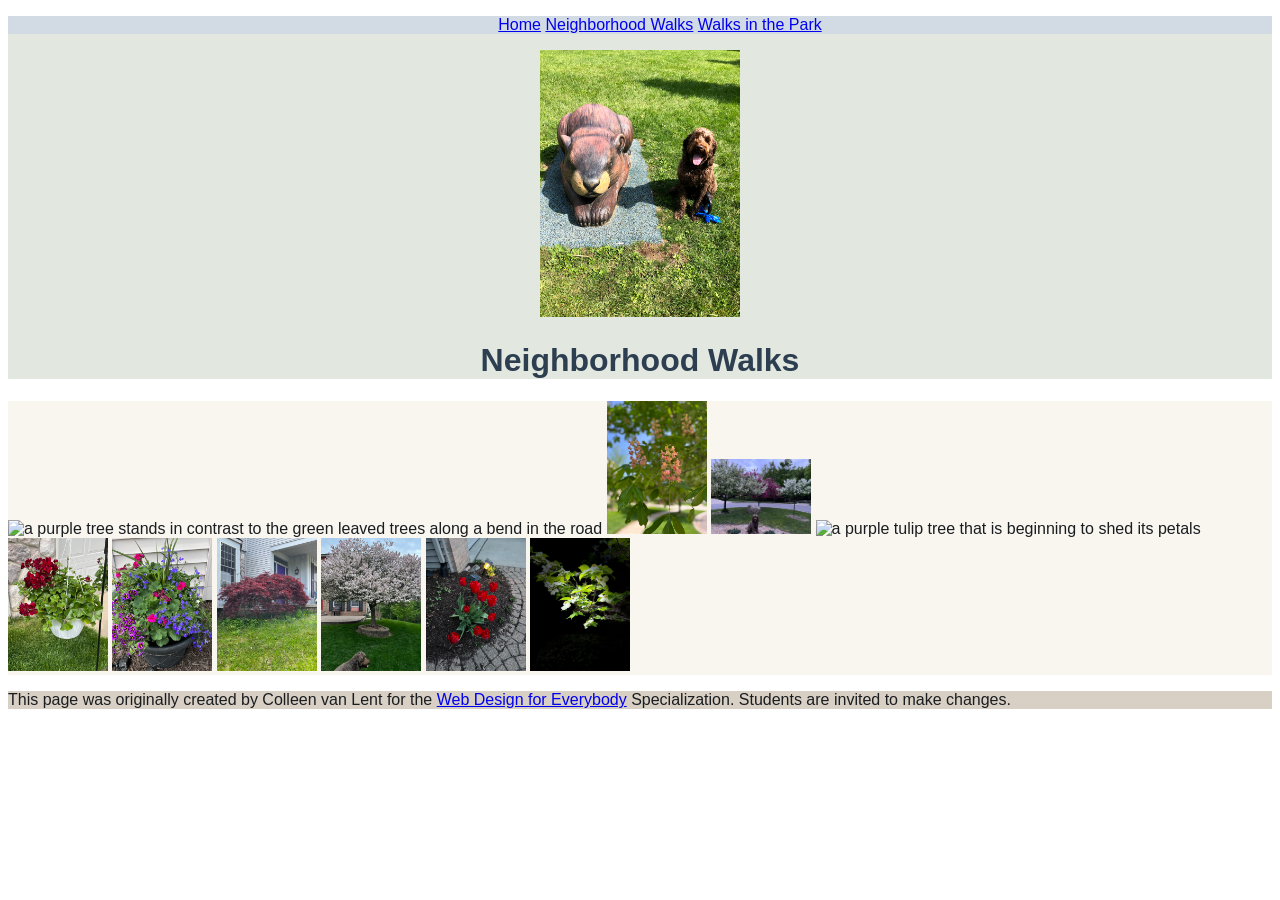
==== neighborhood.html @ ac153bf0 "Initial commit" ====
<!DOCTYPE html>
<html lang="en">

<head>
  <meta charset="utf-8">
  <meta name="viewport" content="width=device-width">
  <title>Neighborhood Walk</title>
  <!-- Added link to the CSS file -->
   <link rel="stylesheet" href="css/style.css">
</head>

<body>
  <header>
    <nav>
      <ul>
        <li><a href="index.html">Home</a></li>
        <li><a href="neighborhood.html">Neighborhood Walks</a></li>
        <li><a href="parks.html">Walks in the Park</a></li>
      </ul>
    </nav>
    <div class="image-container"><img src="images/BaconGallupPark.jpg" width="200" alt="Brown Labradoodle sitting next to a statue."></div> 
    <h1>Neighborhood Walks</h1>
  </header>
  <main>
    <div>
      <img src="images/bend_in_the_road.png"
        alt="a purple tree stands in contrast to the green leaved trees along a bend in the road" width="100">
      <img src="images/pink_blossoms.png" alt="small pink blossoms on an otherwise green leaved tree" width="100">
      <img src="images/blooming_trees.png" alt="brown labradoodle sitting in front of white and purple blooming  trees"
        width="100">
      <img src="images/falling_petals.png" alt="a purple tulip tree that is beginning to shed its petals" width="100">
      <img src="images/hanging_plants.png" alt="red and green plants in a decorative hanging basket" width="100">
      <img src="images/potted_plants.png" alt="a decorative planter with a variety of brightly colored plants "
        width="100">
      <img src="images/red_maple.png" alt="a small Japanese maple tree in front of a putple door" width="100">
      <img src="images/tree_with_white_blooms.png"
        alt="brown labradoodle sitting in front of tree blooming with white petals" width="100">
      <img src="images/tulips.png" alt="bright red tulips in front of a garden light" width="100">
      <img src="images/white_buds_on_tree.png" alt="artsy shot of white blooms on a green tree with a dark background"
        width="100">
    </div>
  </main>
  <footer>
    <p>This page was originally created by Colleen van Lent for the <a
        href="https://www.coursera.org/specializations/web-design"> Web Design for Everybody</a> Specialization.
      Students are invited to make changes.</p>
  </footer>

</body>

</html>
---- css/style.css ----
body{
  font-family:Verdana, Geneva, Tahoma, sans-serif;
  font-size: 100%;
  line-height: normal;
  color:#1A1D20;
}

header{
    background-color:#E2E8DF;
}

nav{
    text-align: center;
    background-color:#D2DBE3;
}

main{
    background-color: #F9F6F0;
    color: #1A1D20;
}

footer{
    background-color: #D8D0C5;
}

li{
    display:inline-block;
    width: auto;
}

h1{
    text-align:center;
    font-family: Arial, Helvetica, sans-serif;
    color:#2C3E50;
}

p{
    line-height: normal;
}

img{
    max-width: 100%;
    height: auto;
}

.image-container {
  text-align: center;
}
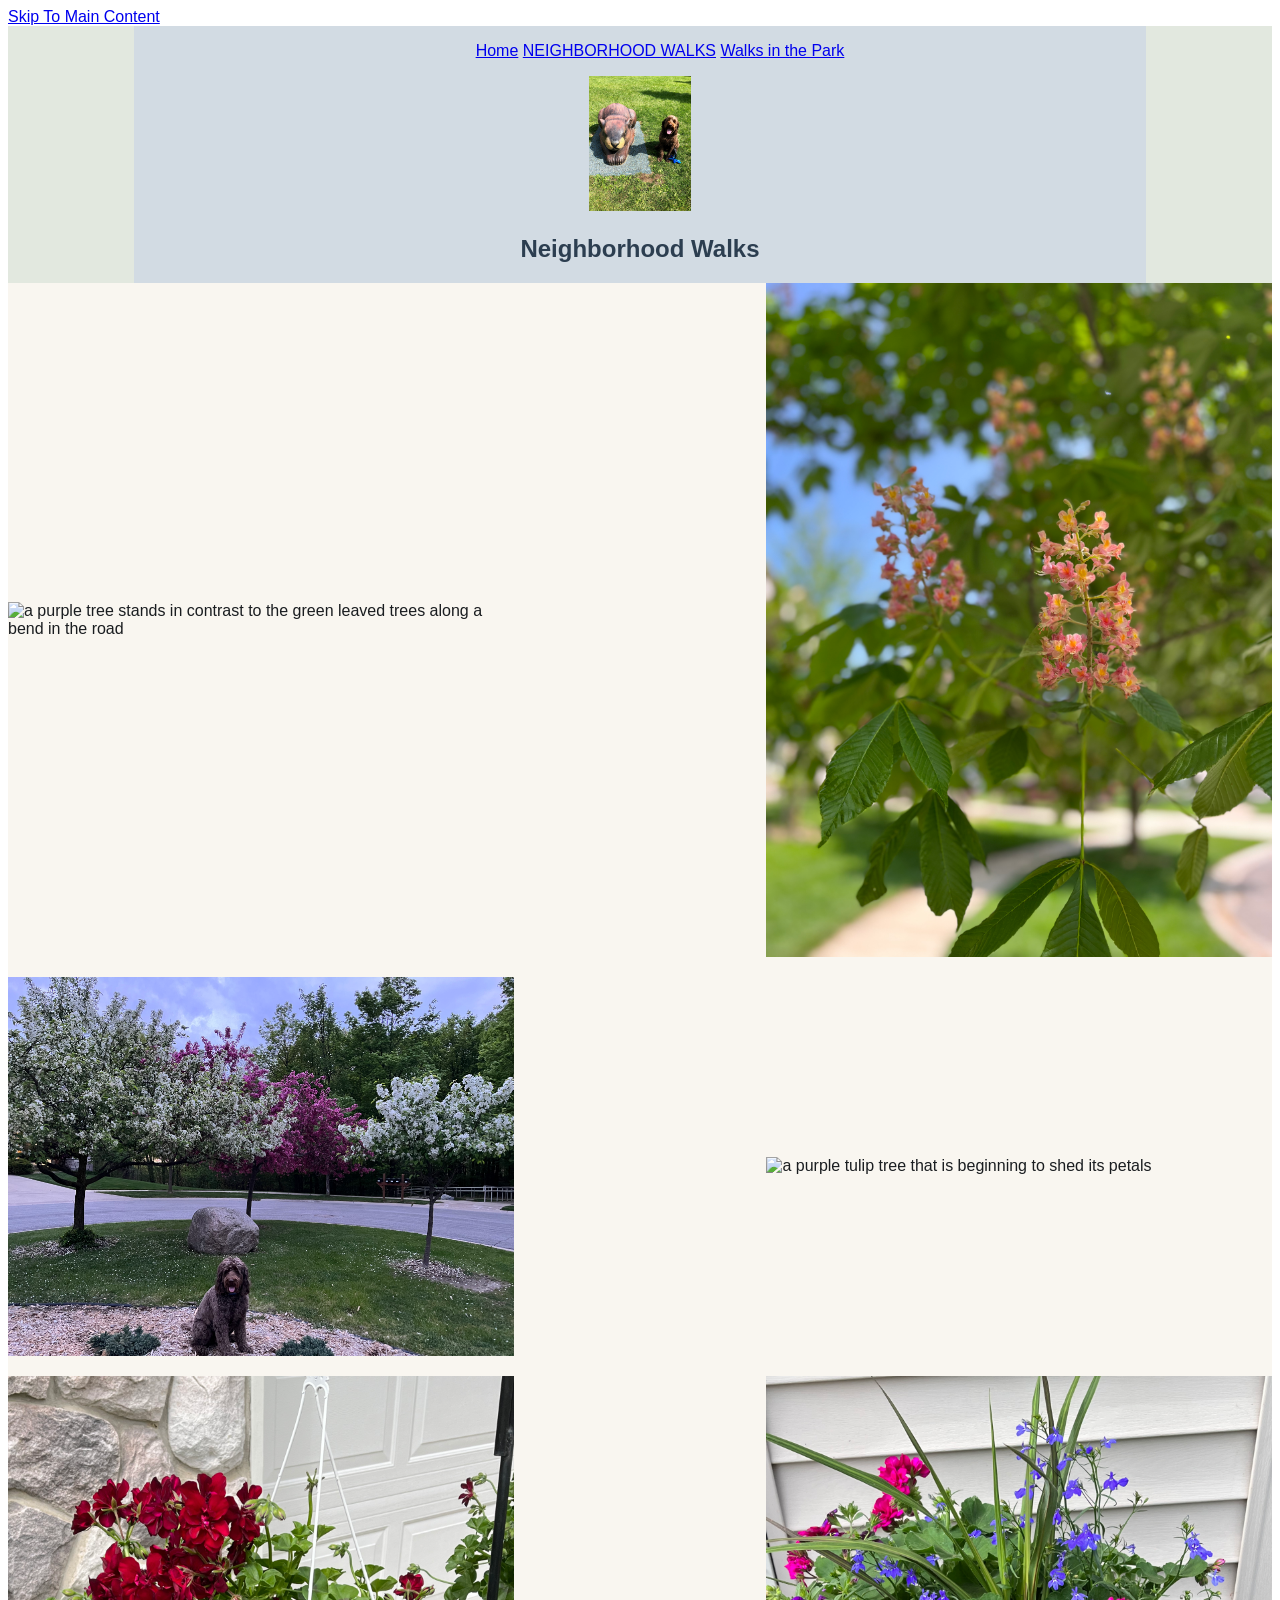
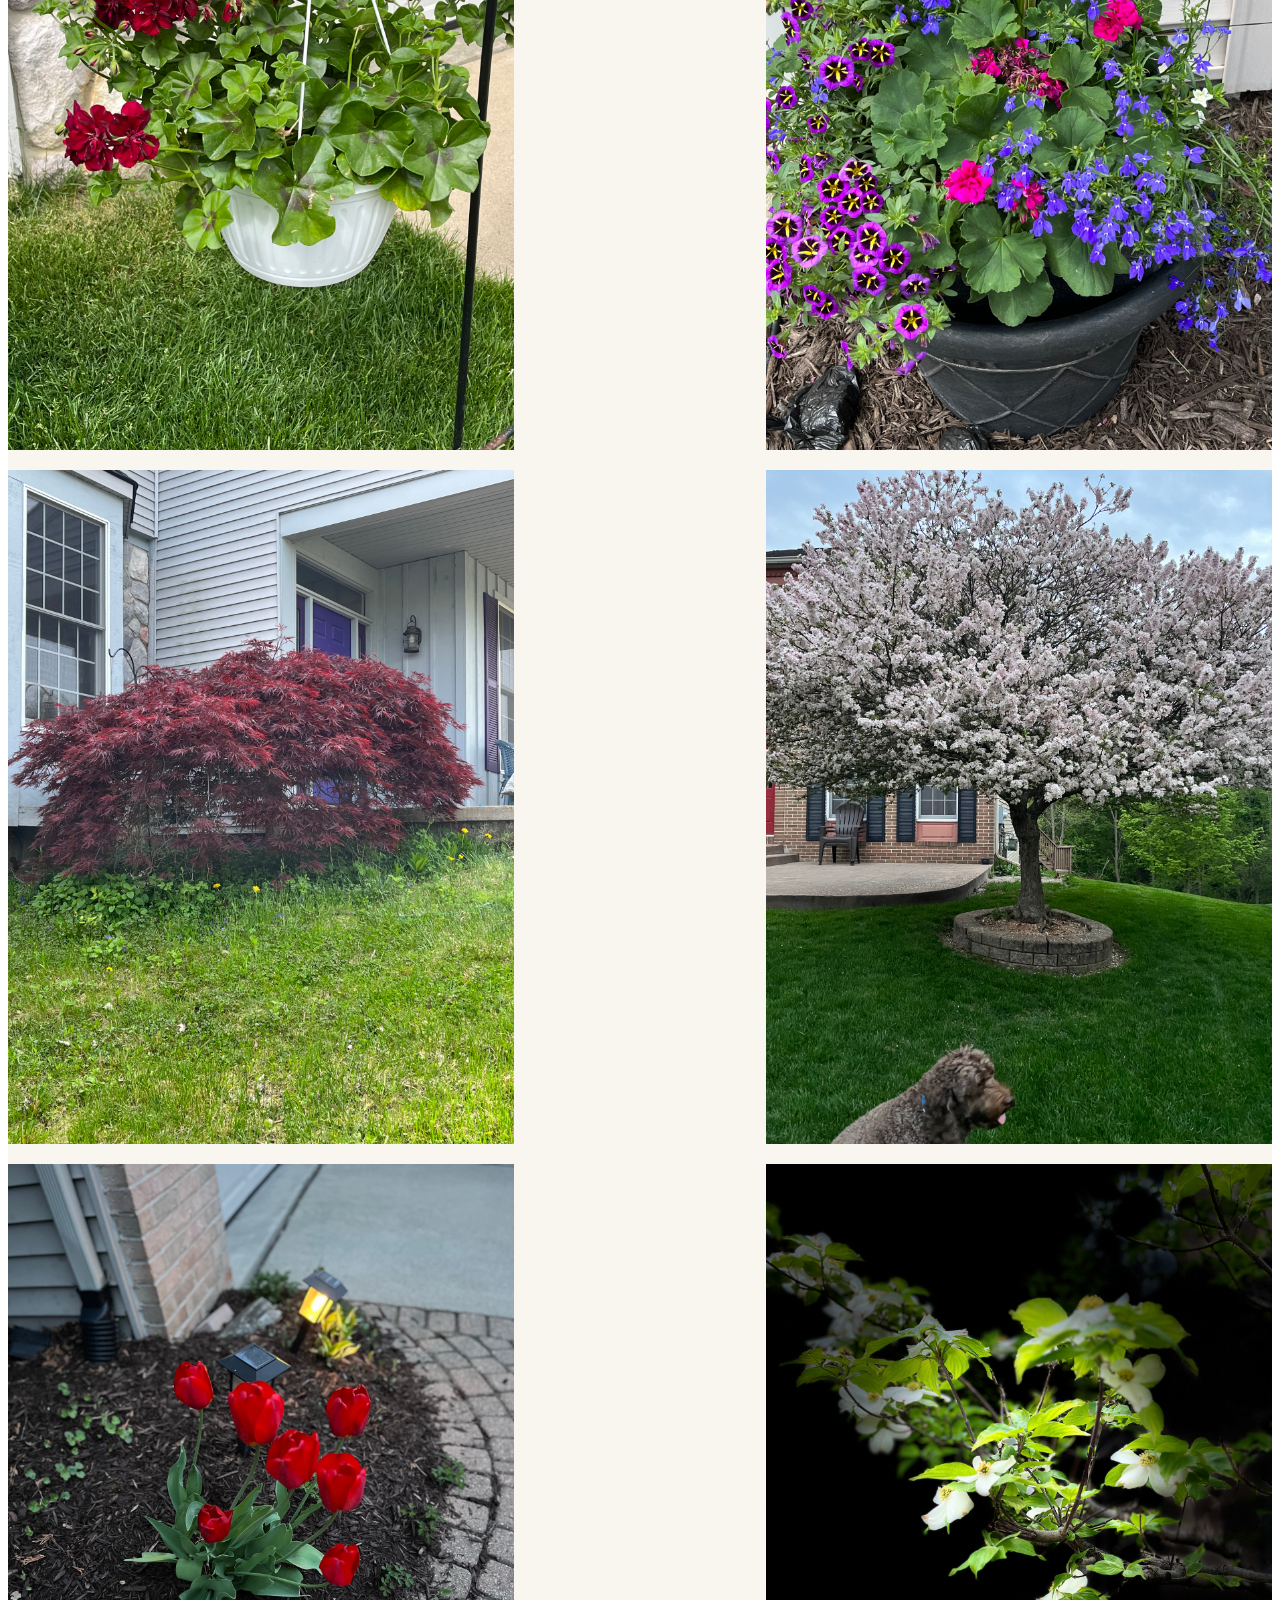
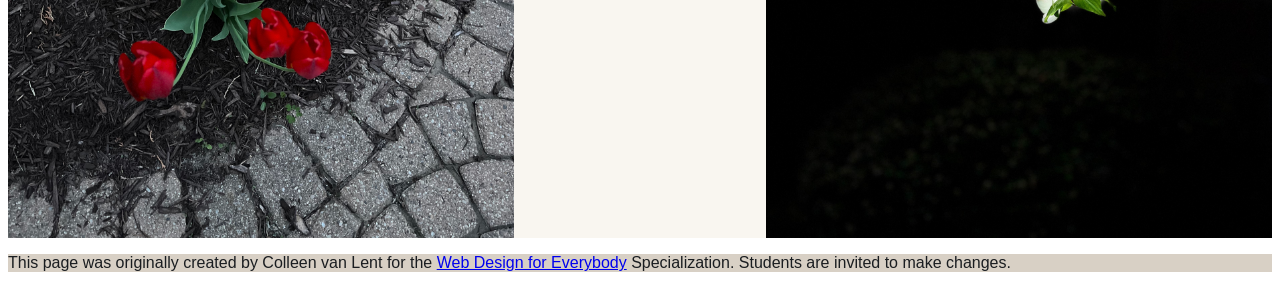
==== commit 0596b342: "added modifications listed in HW2" ====
--- a/neighborhood.html
+++ b/neighborhood.html
@@ -10,19 +10,23 @@
 </head>
 
 <body>
+  <a href="#main_content_neighborhood">Skip To Main Content</a>
   <header>
     <nav>
       <ul>
         <li><a href="index.html">Home</a></li>
-        <li><a href="neighborhood.html">Neighborhood Walks</a></li>
+        <li class="current"><a href="neighborhood.html">Neighborhood Walks</a></li>
+        <!--<li><a href="neighborhood.html">Neighborhood Walks</a></li> -->
         <li><a href="parks.html">Walks in the Park</a></li>
       </ul>
+      <img src="images/BaconGallupPark.jpg" width="200" alt="Brown Labradoodle sitting next to a statue.">
+    <h1>Neighborhood Walks</h1>
     </nav>
-    <div class="image-container"><img src="images/BaconGallupPark.jpg" width="200" alt="Brown Labradoodle sitting next to a statue."></div> 
-    <h1>Neighborhood Walks</h1>
+   
+    
   </header>
-  <main>
-    <div>
+  <main id="main_content_neighborhood">
+    <div class = "grid">
       <img src="images/bend_in_the_road.png"
         alt="a purple tree stands in contrast to the green leaved trees along a bend in the road" width="100">
       <img src="images/pink_blossoms.png" alt="small pink blossoms on an otherwise green leaved tree" width="100">
--- a/css/style.css
+++ b/css/style.css
@@ -7,11 +7,35 @@
 
 header{
     background-color:#E2E8DF;
+    text-align: center;
 }
 
 nav{
-    text-align: center;
+    display: inline-block;
+    width: 80%;
     background-color:#D2DBE3;
+}
+
+nav img {
+  width: 10%;
+}
+
+.grid {
+  display: grid;
+  grid-template-columns: 40% 40%;
+  justify-content: space-between;
+  align-items: center;
+  row-gap: 20px;
+}
+
+.grid img {
+  width: 100%;
+}
+
+.flex {
+  display: flex;
+  flex-wrap: wrap;
+  justify-content: space-around;
 }
 
 main{
@@ -25,7 +49,7 @@
 
 li{
     display:inline-block;
-    width: auto;
+    width:fit-content;
 }
 
 h1{
@@ -38,11 +62,15 @@
     line-height: normal;
 }
 
-img{
+/*img{
     max-width: 100%;
     height: auto;
-}
+}*/
 
-.image-container {
+/*image-container {
   text-align: center;
+}*/
+
+.current {
+  text-transform: uppercase;
 }
